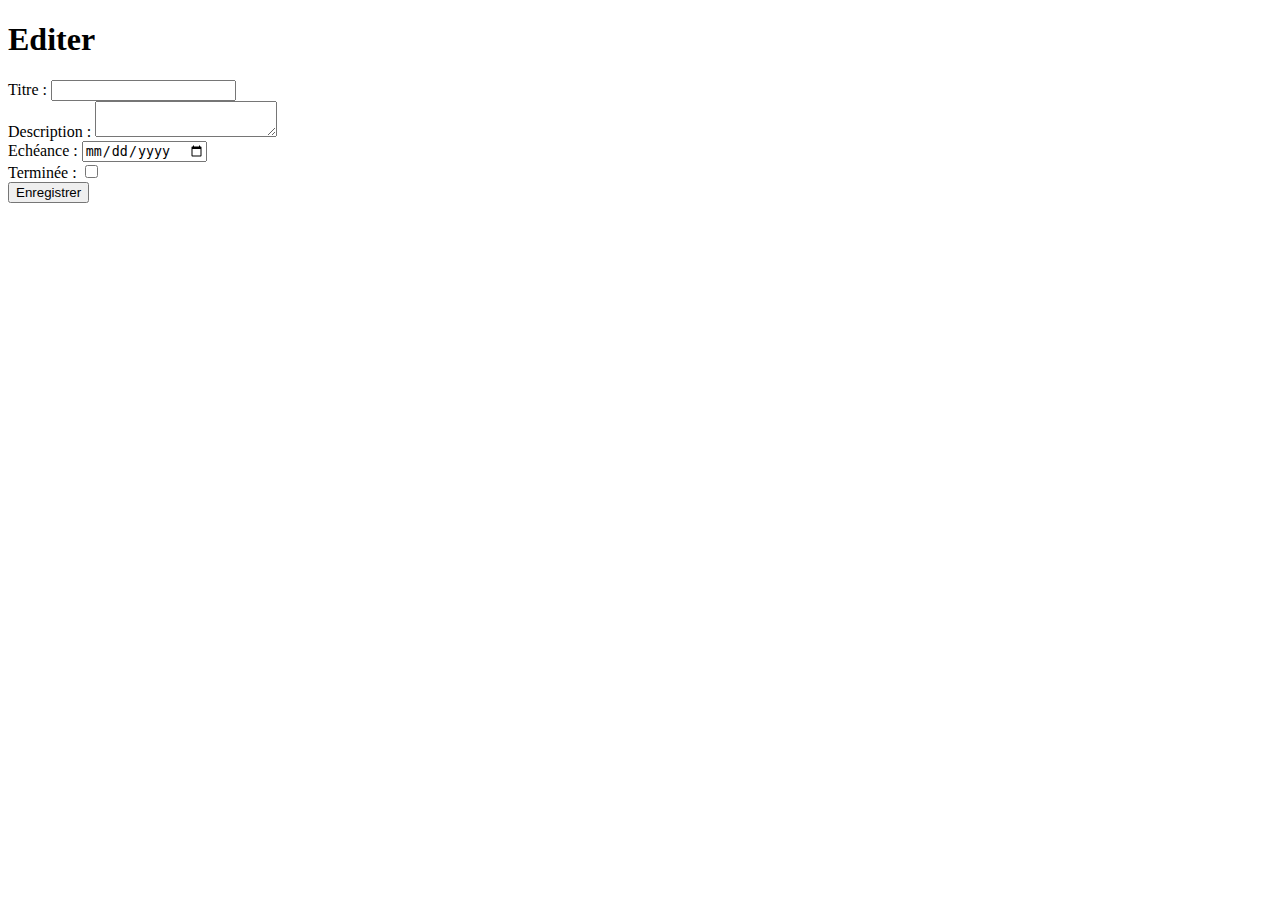
==== src/main/resources/templates/editer.html @ 0b5a07b9 "On en est la :)" ====
<!DOCTYPE html>
<html lang="fr">
    <head>
        <meta charset="UTF-8">
        <title>Editer</title>
        <script th:src="@{/scripts/validationEditerFormulaire.js}" defer></script>
        <link th:href="@{/styles/editer.css}" rel="stylesheet">
        <link th:href="@{/styles/style.css}" rel="stylesheet">
    </head>
    <body>
    <div th:replace="components/header.html"></div>

    <div class="app">
        <h1>Editer</h1>
        <form method="post" th:action="@{'/tache/' + ${tache.urlFree} + '/editer'}" id="formulaire">
            <div>
                <label for="titre">Titre :</label>
                <input type="text" id="titre" name="titre" th:value="${tache.titre}">
            </div>
            <div>
                <label for="description">Description :</label>
                <textarea id="description" name="description" th:text="${tache.description}"></textarea>
            </div>
            <div>
                <label for="echeance">Ech&eacute;ance :</label>
                <input type="date" id="echeance" name="echeance" th:value="${echeance}">
            </div>
            <div>
                <label for="terminee">Termin&eacute;e :</label>
                <input type="checkbox" id="terminee" name="terminee" th:checked="${tache.terminee}">
            </div>
            <div>
                <button type="submit">Enregistrer</button>
            </div>
        </form>
    </div>

    </body>
</html>
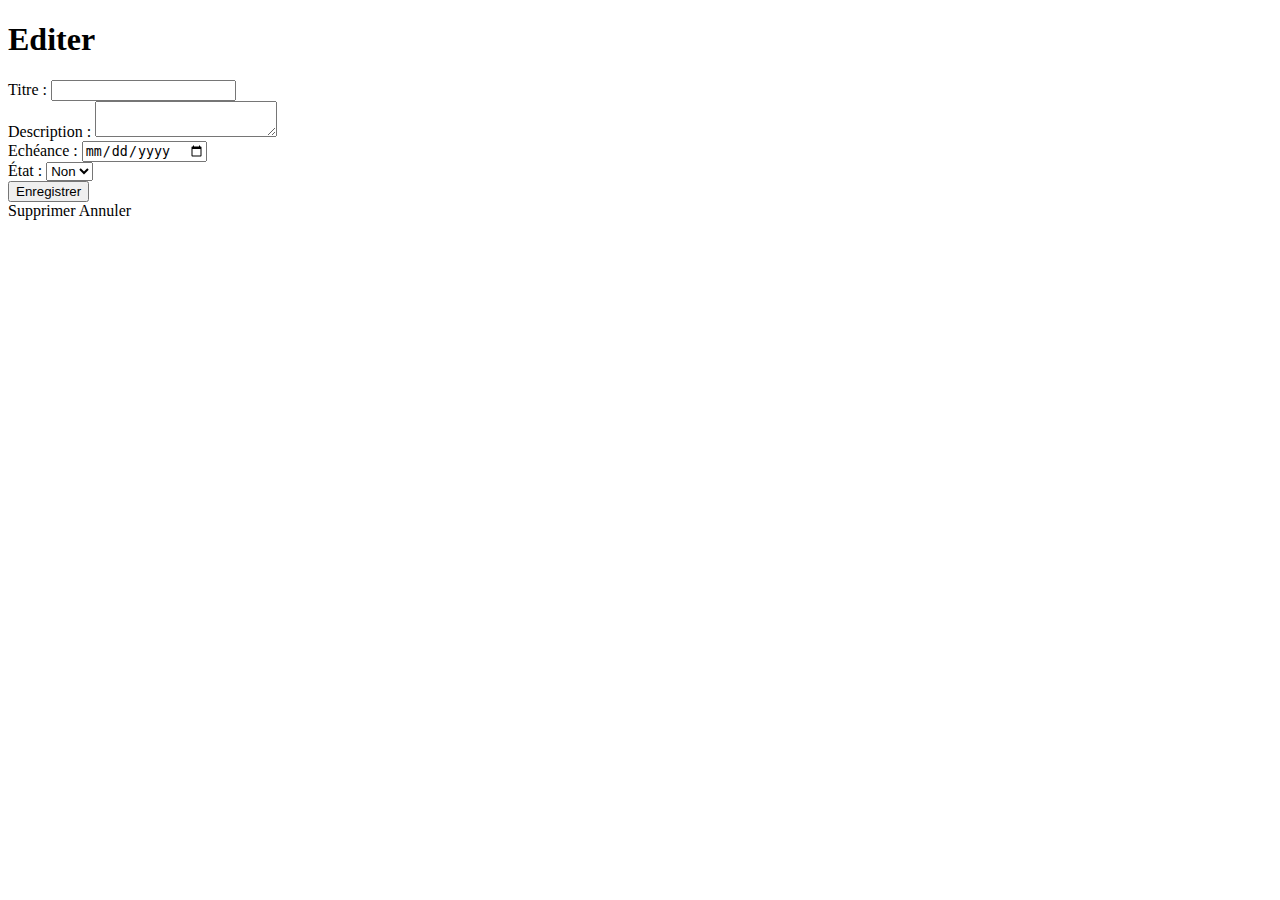
==== commit 509b342c: "fix(tache): correction de la structure d'une tache" ====
--- a/src/main/resources/templates/editer.html
+++ b/src/main/resources/templates/editer.html
@@ -26,13 +26,19 @@
                 <input type="date" id="echeance" name="echeance" th:value="${echeance}">
             </div>
             <div>
-                <label for="terminee">Termin&eacute;e :</label>
-                <input type="checkbox" id="terminee" name="terminee" th:checked="${tache.terminee}">
+                <label for="etat">&Eacute;tat :</label>
+                <select id="etat" name="etat">
+                    <option th:value="${etatPossible[0]}" th:text="${etatPossible[0]}" th:selected="${tache.etat == etatPossible[0]}">Non</option>
+                    <option th:value="${etatPossible[1]}" th:text="${etatPossible[1]}" th:selected="${tache.etat == etatPossible[1]}">Non</option>
+                    <option th:value="${etatPossible[2]}" th:text="${etatPossible[2]}" th:selected="${tache.etat == etatPossible[2]}">Non</option>
+                </select>
             </div>
             <div>
                 <button type="submit">Enregistrer</button>
             </div>
         </form>
+        <a th:href="@{'/tache/' + ${tache.urlFree} + '/supprimer'}">Supprimer</a>
+        <a th:href="@{'/tache/' + ${tache.urlFree} }">Annuler</a>
     </div>
 
     </body>
